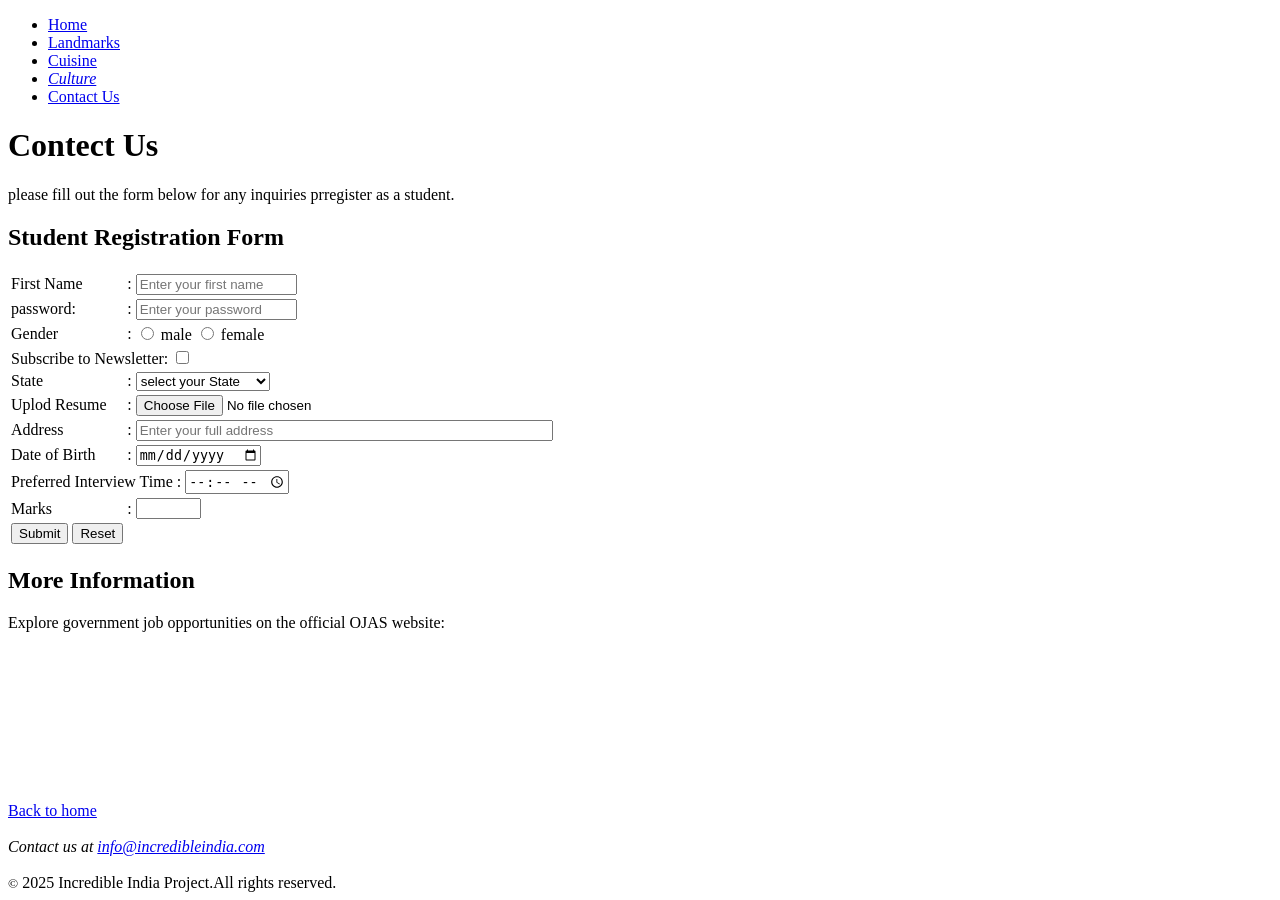
==== HTML/contact.html @ 595b2e36 "Add files via upload" ====
<!DOCTYPE html>
<html lang="en">

<head>
    <meta charset="UTF-8">
    <meta name="viewport" content="width=device-width, initial-scale=1.0">
    <title>INCREDIBLE INDIA</title>
</head>

<body>
    <header>
        <ul>
            <li><a href="index.html">Home</a></li>
            <li><a href="landmark.html">Landmarks</a></li>
            <li><a href="cuisine.html">Cuisine</a></li>
            <li><a href="culture.html"><i>Culture</i></a></li>
            <li><a href="contact.html">Contact Us</a></li>
        </ul>
    </header>
    <main>
        <div>
            <h1> Contect Us</h1>
            <p>please fill out the form below for any inquiries prregister as a student.</p>

        </div>
        <div>
            <h2>Student Registration Form</h2>
            <form>

                <table>


                    <tr>
                        <td><label for="firstname">First Name</label></td>
                        <td>:</td>
                        <td><input id="firstname" type="text" placeholder="Enter your first name" size="18"></td>
                    </tr>

                    <tr>
                        <td><label for="password">password:</label></td>
                        <td>:</td>
                        <td><input id="password" type="text" placeholder="Enter your password" size="18"></td>
                    </tr>

                    <tr>
                        <td>Gender</td>
                        <td>:</td>
                        <td>
                            <input type="radio" name="gender" id="male">
                            <label for="male">male</label>
                            <input type="radio" name="gender" id="female">
                            <label for="female">female</label>
                        </td>
                    </tr>

                    <tr>
                        <td colspan="3">Subscribe to Newsletter:
                            <input type="checkbox">
                        </td>
                    </tr>

                    <tr>
                        <td>State</td>
                        <td>:</td>
                        <td>
                            <select>

                                <option disabled selected>
                                    select your State
                                </option>
                                <option>
                                    Andhra pradesh
                                </option>
                                <option>
                                    Arynachal pradesh
                                </option>
                                <option>
                                    Assam
                                </option>
                                <option>
                                    Goa
                                </option>
                                <option>
                                    Gujarat
                                </option>
                                <option>
                                    Haryana
                                </option>
                                <option>
                                    Himachal Pradesh
                                </option>
                                <option>
                                    Jharkhand
                                </option>
                                <option>
                                    Kerala
                                </option>
                                Rajasthan
                                </option>

                            </select>
                        </td>
                    </tr>

                    <tr>
                        <td>Uplod Resume</td>
                        <td>:</td>
                        <td><input type="file" placeholder="Choose File"></td>
                    </tr>

                    <tr>
                        <td><label for="Address">Address</label></td>
                        <td>:</td>
                        <td>
                            <input type="text" placeholder="Enter your full address" id="Address" size="50">

                        </td>
                    </tr>

                    <tr>
                        <td>Date of Birth</td>
                        <td>:</td>
                        <td><input type="date" placeholder="enter your Date Of Birth" id="fname"></td>
                    </tr>

                    <tr>
                        <td colspan="3">Preferred Interview Time :
                            <input type="time" name="interview_time">
                        </td>
                    </tr>

                    <tr>
                        <td>Marks</td>
                        <td>:</td>
                        <td><input type="text" size="6"></td>
                    </tr>

                    <tr>
                        <td><input type="submit" placeholder="Submit">
                            <input type="reset" placeholder="Reset">
                        </td>
                    </tr>


                </table>
            </form>

        </div>
        <div>
            <h2>More Information</h2>
            <p>Explore government job opportunities on the official OJAS website:</p>
            <div>
                <iframe src="https://ojas.gujarat.gov.in" frameborder="0"></iframe>
                     
                  </a>
            </div>
        </div>
    </main>
    <footer>
        <div><a href="index.html">Back to home</a></div> <br>
        <div><i>Contact us at </i> <a href="info@incredibleindia.com"><i>info@incredibleindia.com</i></a> </div> <br>
        <div><small>&copy;</small> 2025 Incredible India Project.All rights reserved.</div> 
         
    </footer>
</body>

</html>
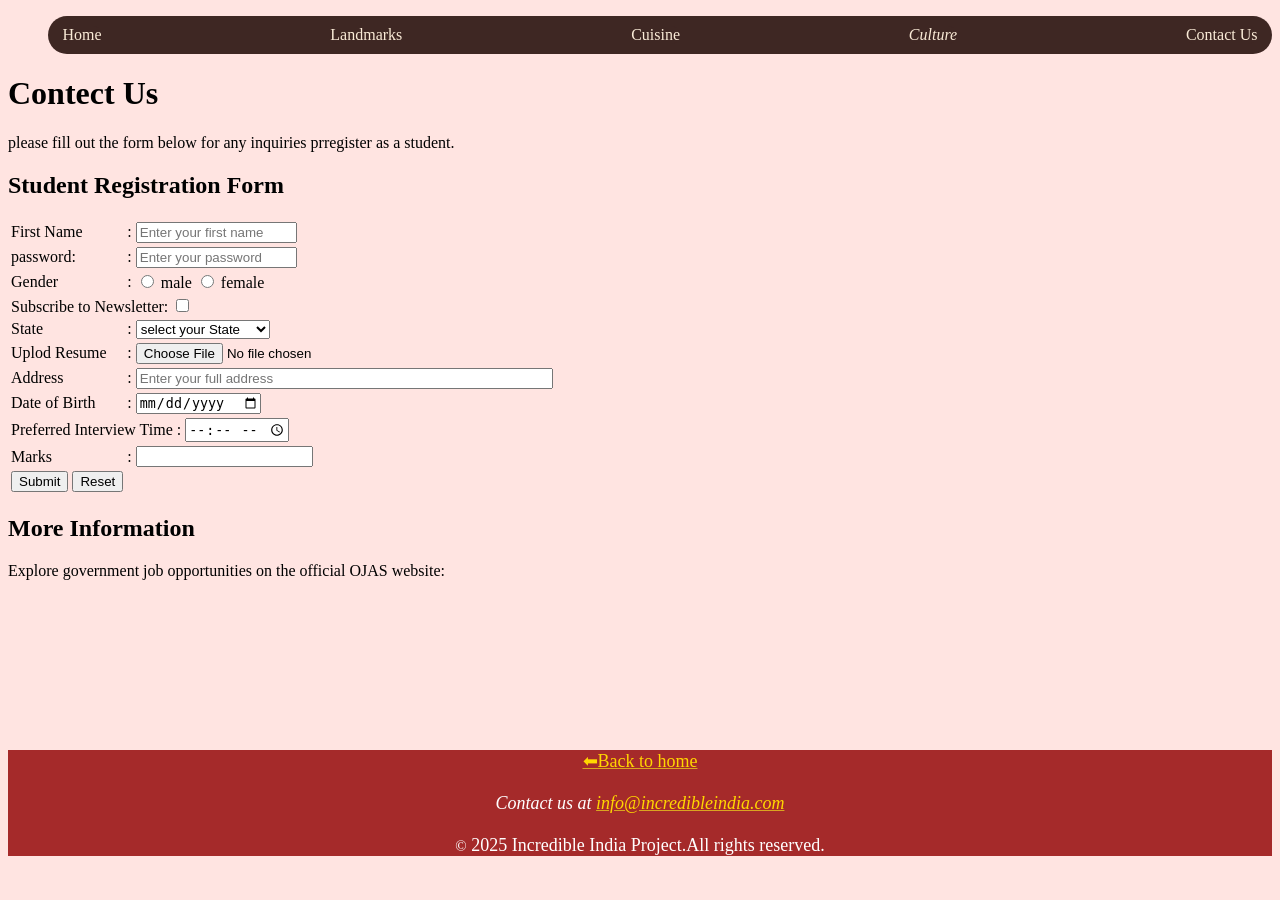
==== commit 1918d03c: "Add files via upload" ====
--- a/HTML/contact.html
+++ b/HTML/contact.html
@@ -5,17 +5,20 @@
     <meta charset="UTF-8">
     <meta name="viewport" content="width=device-width, initial-scale=1.0">
     <title>INCREDIBLE INDIA</title>
+    <link rel="stylesheet" href="contact.css">
 </head>
 
-<body>
+<body class="body">
     <header>
-        <ul>
-            <li><a href="index.html">Home</a></li>
-            <li><a href="landmark.html">Landmarks</a></li>
-            <li><a href="cuisine.html">Cuisine</a></li>
-            <li><a href="culture.html"><i>Culture</i></a></li>
-            <li><a href="contact.html">Contact Us</a></li>
-        </ul>
+        <ul class="nav">
+            <div class="nav-link">
+              <div class="nav-link"> <li ><a href="index.html" class="link">Home</a></li> <!-- for other webpage link --></div>
+              <div class="nav-link"> <li><a href="landmark.html"  class="link">Landmarks</a></li></div>
+              <div class="nav-link"> <li><a href="cuisine.html" class="link">Cuisine</a></li> <!--  oue webpage link use /  --> </div>
+               <div class="nav-link"><li><a href="culture.html" class="link"><i>Culture</i></a></li></div>
+               <div class="nav-link"><li><a href="contact.html" class="link">Contact Us</a></li></div>
+            </div>
+          </ul>
     </header>
     <main>
         <div>
@@ -132,7 +135,7 @@
                     <tr>
                         <td>Marks</td>
                         <td>:</td>
-                        <td><input type="text" size="6"></td>
+                        <td><input type="number" size="6"></td>
                     </tr>
 
                     <tr>
@@ -152,13 +155,13 @@
             <div>
                 <iframe src="https://ojas.gujarat.gov.in" frameborder="0"></iframe>
                      
-                  </a>
+              
             </div>
         </div>
     </main>
-    <footer>
-        <div><a href="index.html">Back to home</a></div> <br>
-        <div><i>Contact us at </i> <a href="info@incredibleindia.com"><i>info@incredibleindia.com</i></a> </div> <br>
+    <footer class="footer">
+        <div class="back-home"><a style="color: goldenrod;" href="index.html"  ><p style="color: gold; display: inline;">⬅Back to home </p></a></div> <br>
+        <div><i>Contact us at </i> <a style="color: goldenrod;" href="info@incredibleindia.com"><i style="color: gold; display: inline;">info@incredibleindia.com</i></a> </div> <br>
         <div><small>&copy;</small> 2025 Incredible India Project.All rights reserved.</div> 
          
     </footer>
--- a/HTML/contact.css
+++ b/HTML/contact.css
@@ -0,0 +1,33 @@
+ 
+ .link{
+    text-decoration: none;
+    color:antiquewhite;
+
+ }
+ .nav-link {
+  display: flex;
+  background-color: #3E2723;
+  list-style: none;
+  gap: 200px;
+  margin: 0% auto;
+  margin-top: 5px;
+  border-radius: 20px;
+  margin-top:10px;
+  margin-bottom: 10px;;
+  
+ }
+ .footer {
+  background-color: brown;
+  text-align: center;
+  font-size: large;
+  color: white;
+}
+ .body{
+   background-color:mistyrose;
+ }
+ .back-home{
+   a:hover{
+      color:blue;
+    }
+
+ }
